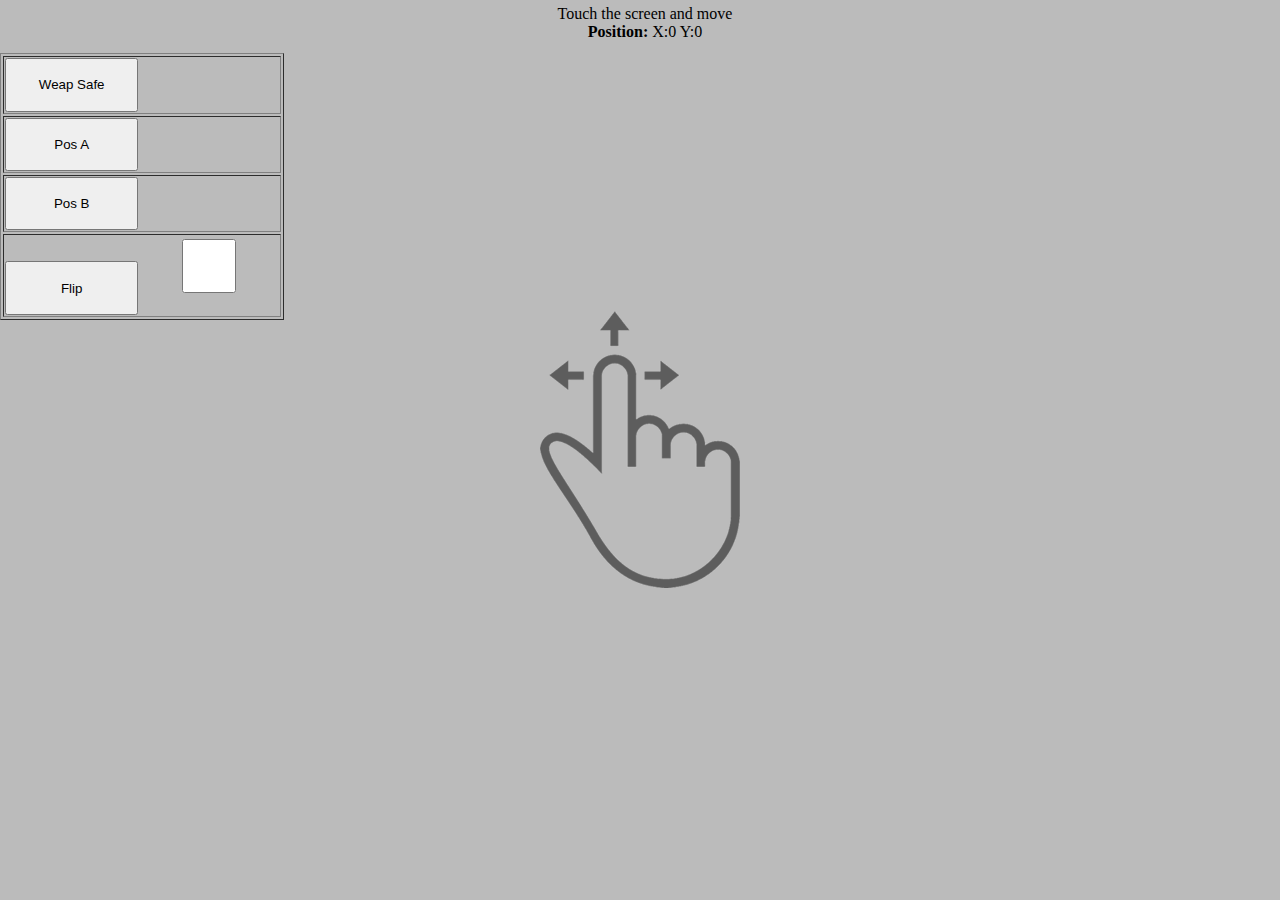
==== ArduinoSketchbook/BasicRobot/data/index.html @ fe6d1a31 "more code features" ====
<html>
<head>
<meta charset="utf-8">
<meta name="viewport" content="width=device-width, user-scalable=no, minimum-scale=1.0, maximum-scale=1.0">
<link rel="stylesheet" type="text/css" href="style.css">
</head>
<body class="bodybg">
<div id="container"></div>
<div id="info">
Touch the screen and move
<br />
<div id="result"></div>
<div id='topbar'>
<table width='90%' border='1'>
<tr><td width='50%'><input type='button' value='Weap Safe' onclick='weapsetpossafe()' /></td><td width='50%'><input type='button' value='Pos A' onclick='weapsetposa()' /></td></tr>
<tr><td width='50%'><input type='button' value='Flip' onclick='flip()' /><input type='checkbox' id='flip1' onclick='flip()' /></td><td width='50%'><input type='button' value='Pos B' onclick='weapsetposb()' /></td></tr>
</table>
</div>
</div>
<div id='sidebar'>
<table border='1'>
<tr><td><input type='button' value='Weap Safe' onclick='weapsetpossafe()' /></td></tr><tr><td><input type='button' value='Pos A' onclick='weapsetposa()' /></td></tr>
<tr><td><input type='button' value='Pos B' onclick='weapsetposb()' /></td></tr><tr><td><input type='button' value='Flip' onclick='flip()' /><input type='checkbox' id='flip2' onclick='flip()' /></td></tr>
</table>
</div>
<script>
var desiredStickRadius = 100;
var weapPosSafe = 500;
var weapPosA = 1500;
var weapPosB = 2000;
</script>
<script src="joy.js"></script>
</body>
</html>
---- ArduinoSketchbook/BasicRobot/data/style.css ----
body {
	overflow	: hidden;
	padding		: 0;
	margin		: 0;
	background-color: #BBB;
	background-repeat: no-repeat;
	background-attachment: fixed;
	background-position: 50% 50%;
}
.bodybg
{
	background-image: url('finger.png');
}
#info {
	position	: absolute;
	top		: 0px;
	width		: 100%;
	padding		: 5px;
	text-align	: center;
}
#info a {
	color		: #66F;
	text-decoration	: none;
}
#info a:hover {
	text-decoration	: underline;
}
#container {
	width		: 100%;
	height		: 100%;
	overflow	: hidden;
	padding		: 0;
	margin		: 0;
	-webkit-user-select	: none;
	-moz-user-select	: none;
}
#sidebar {
	position	: absolute;
	top		: 40pt;
	text-align	: left;
}
.rightside {
	right	: 0pt;
	text-align	: right;
}
table input {
	height: 40pt;
	min-width: 100pt;
}
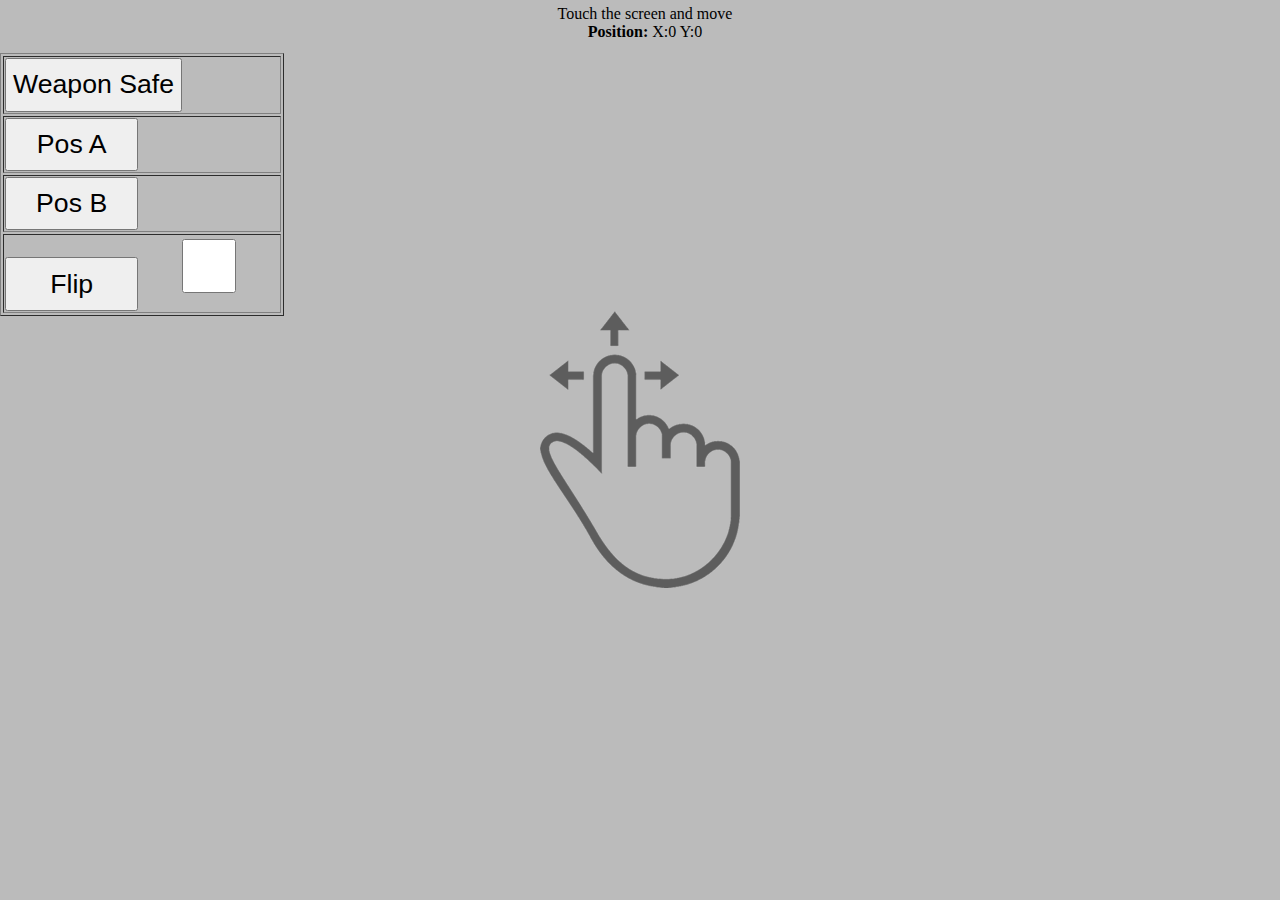
==== commit 80ab04fd: "stylistic changes to web ui" ====
--- a/ArduinoSketchbook/BasicRobot/data/index.html
+++ b/ArduinoSketchbook/BasicRobot/data/index.html
@@ -11,15 +11,15 @@
 <br />
 <div id="result"></div>
 <div id='topbar'>
-<table width='90%' border='1'>
-<tr><td width='50%'><input type='button' value='Weap Safe' onclick='weapsetpossafe()' /></td><td width='50%'><input type='button' value='Pos A' onclick='weapsetposa()' /></td></tr>
+<table width='95%' border='1'>
+<tr><td width='50%'><input type='button' value='Weapon Safe' onclick='weapsetpossafe()' /></td><td width='50%'><input type='button' value='Pos A' onclick='weapsetposa()' /></td></tr>
 <tr><td width='50%'><input type='button' value='Flip' onclick='flip()' /><input type='checkbox' id='flip1' onclick='flip()' /></td><td width='50%'><input type='button' value='Pos B' onclick='weapsetposb()' /></td></tr>
 </table>
 </div>
 </div>
 <div id='sidebar'>
 <table border='1'>
-<tr><td><input type='button' value='Weap Safe' onclick='weapsetpossafe()' /></td></tr><tr><td><input type='button' value='Pos A' onclick='weapsetposa()' /></td></tr>
+<tr><td><input type='button' value='Weapon Safe' onclick='weapsetpossafe()' /></td></tr><tr><td><input type='button' value='Pos A' onclick='weapsetposa()' /></td></tr>
 <tr><td><input type='button' value='Pos B' onclick='weapsetposb()' /></td></tr><tr><td><input type='button' value='Flip' onclick='flip()' /><input type='checkbox' id='flip2' onclick='flip()' /></td></tr>
 </table>
 </div>
--- a/ArduinoSketchbook/BasicRobot/data/style.css
+++ b/ArduinoSketchbook/BasicRobot/data/style.css
@@ -46,4 +46,8 @@
 table input {
 	height: 40pt;
 	min-width: 100pt;
+	font-size: 20pt;
+}
+table td {
+	vertical-align: top;
 }